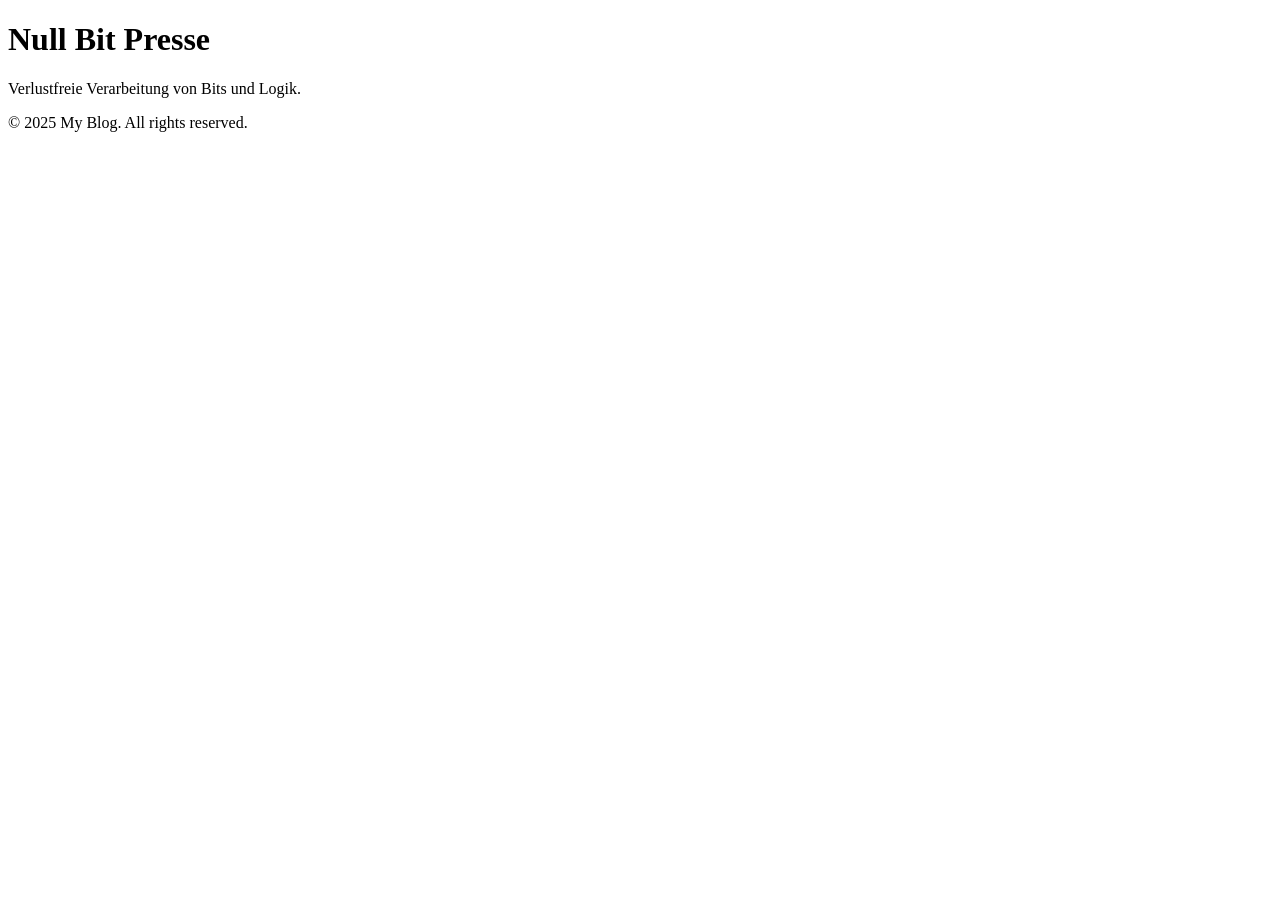
==== index.html @ aaeac013 "Update Title, Description" ====
<!DOCTYPE html>
<html lang="de">
  <head>
    <meta charset="utf-8">
    <meta name="robots" content="index, follow">
    <meta name="viewport" content="width=device-width, initial-scale=1.0">
    <meta property="og:url" content="https://blog.zahlenpresse.de">
    <meta property="og:title" content="Null Bit Presse">
    <meta property="og:description" content="Verlustfreie Verarbeitung von Bits und Logik.">
    <title>Null Bit Presse</title>
  </head>
  
  <body>
    <header>
      <h1>Null Bit Presse</h1>
      <p>Verlustfreie Verarbeitung von Bits und Logik.</p>
    </header>

    <footer>
      <p>&copy; 2025 My Blog. All rights reserved.</p>
    </footer>
  </body>
  
</html>
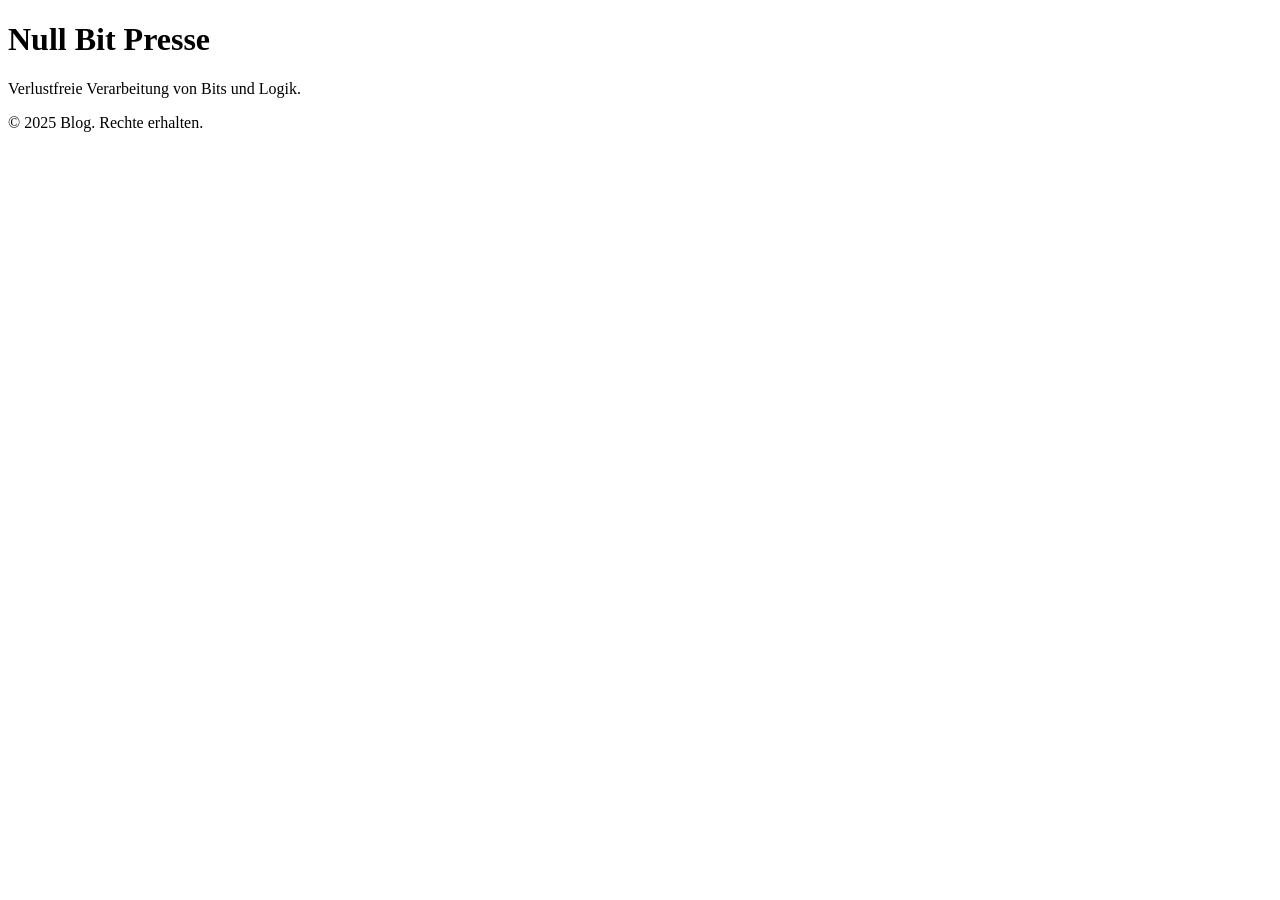
==== commit 1859cc51: "Update init website commit #1" ====
--- a/index.html
+++ b/index.html
@@ -8,8 +8,15 @@
     <meta property="og:title" content="Null Bit Presse">
     <meta property="og:description" content="Verlustfreie Verarbeitung von Bits und Logik.">
     <title>Null Bit Presse</title>
+
+    <link rel="manifest" href="/manifest.json">
+    <link rel="shortcut icon" type="image/png" href="/favicon.png">
+
+    <style>
+      font-family: sans-serif;
+    </style>
   </head>
-  
+
   <body>
     <header>
       <h1>Null Bit Presse</h1>
@@ -17,8 +24,7 @@
     </header>
 
     <footer>
-      <p>&copy; 2025 My Blog. All rights reserved.</p>
+      <p>&copy; 2025 Blog. Rechte erhalten.</p>
     </footer>
   </body>
-  
 </html>
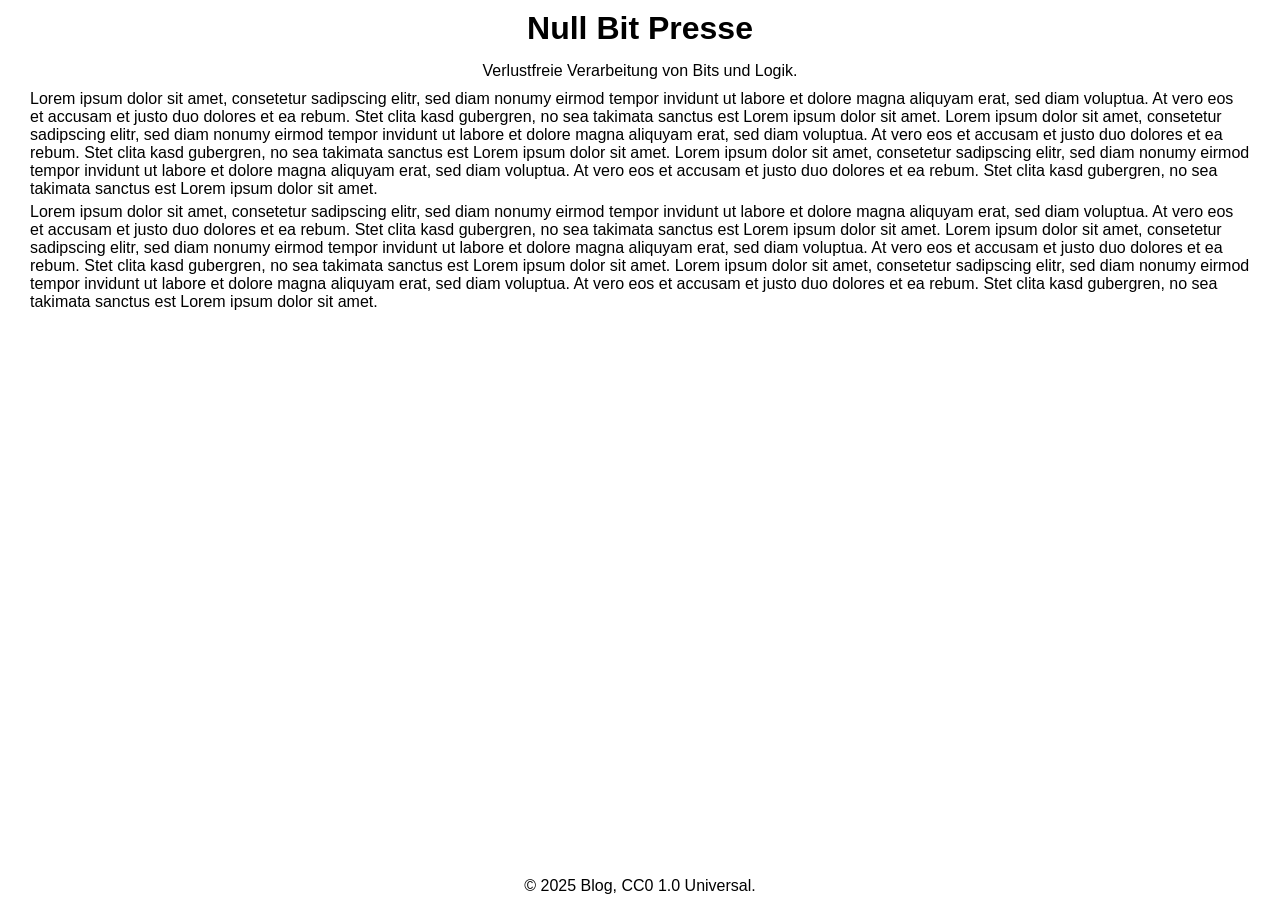
==== commit 7fefa4e6: "Quick fix" ====
--- a/index.html
+++ b/index.html
@@ -2,7 +2,7 @@
 <html lang="de">
   <head>
     <meta charset="utf-8">
-    <meta name="robots" content="index, follow">
+    <meta name="robots" content="noindex">
     <meta name="viewport" content="width=device-width, initial-scale=1.0">
     <meta property="og:url" content="https://blog.zahlenpresse.de">
     <meta property="og:title" content="Null Bit Presse">
@@ -13,18 +13,105 @@
     <link rel="shortcut icon" type="image/png" href="/favicon.png">
 
     <style>
-      font-family: sans-serif;
+      *,
+      *::before,
+      *::after {
+        font-family: sans-serif;
+        box-sizing: border-box;
+        margin: 0;
+        padding: 0;
+      }
+
+      html {
+        font-size: 100%;
+        width: 100%;
+        height: 100%;
+      }
+
+      body {
+        font-size: 1rem;
+        width: 100%;
+        height: 100%;
+        display: grid;
+        grid-template-rows: 1fr;
+        grid-template-columns: 30px 1fr 30px;
+        grid-template-areas: "aside-left main aside-right";
+      }
+
+      body > aside {
+        grid-area: aside-left;
+        position: relative;
+        width: 30px;
+      }
+
+      body > aside > nav {
+        position: fixed;
+        height: 100%;
+      }
+
+      body > aside + main + aside {
+        grid-area: aside-right;
+        position: relative;
+        width: 30px;
+      }
+
+      body > aside + main + aside > nav {
+        position: fixed;
+        height: 100%;
+      }
+
+      body > main {
+        grid-area: main;
+        display: flex;
+        flex-direction: column;
+      }
+
+      main > header {
+        flex-shrink: 0;
+        flex-grow: 0;
+        display: flex;
+        flex-direction: column;
+        justify-content: center;
+        align-items: center;
+      }
+
+      main > article {
+        flex-shrink: 0;
+        flex-grow: 1;
+      }
+
+      main > footer {
+        flex-shrink: 0;
+        flex-grow: 0;
+        display: flex;
+        flex-direction: column;
+        justify-content: center;
+        align-items: center;
+      }
+
+      h1 { margin: 10px 0 10px 0; }
+      p { margin: 5px 0 5px; }
     </style>
   </head>
 
   <body>
-    <header>
-      <h1>Null Bit Presse</h1>
-      <p>Verlustfreie Verarbeitung von Bits und Logik.</p>
-    </header>
+    <aside><nav></nav></aside>
+    <main>
+      <header>
+        <h1>Null Bit Presse</h1>
+        <p>Verlustfreie Verarbeitung von Bits und Logik.</p>
+      </header>
 
-    <footer>
-      <p>&copy; 2025 Blog. Rechte erhalten.</p>
-    </footer>
+      <article>
+        <p>Lorem ipsum dolor sit amet, consetetur sadipscing elitr, sed diam nonumy eirmod tempor invidunt ut labore et dolore magna aliquyam erat, sed diam voluptua. At vero eos et accusam et justo duo dolores et ea rebum. Stet clita kasd gubergren, no sea takimata sanctus est Lorem ipsum dolor sit amet. Lorem ipsum dolor sit amet, consetetur sadipscing elitr, sed diam nonumy eirmod tempor invidunt ut labore et dolore magna aliquyam erat, sed diam voluptua. At vero eos et accusam et justo duo dolores et ea rebum. Stet clita kasd gubergren, no sea takimata sanctus est Lorem ipsum dolor sit amet. Lorem ipsum dolor sit amet, consetetur sadipscing elitr, sed diam nonumy eirmod tempor invidunt ut labore et dolore magna aliquyam erat, sed diam voluptua. At vero eos et accusam et justo duo dolores et ea rebum. Stet clita kasd gubergren, no sea takimata sanctus est Lorem ipsum dolor sit amet.</p>
+        <p>Lorem ipsum dolor sit amet, consetetur sadipscing elitr, sed diam nonumy eirmod tempor invidunt ut labore et dolore magna aliquyam erat, sed diam voluptua. At vero eos et accusam et justo duo dolores et ea rebum. Stet clita kasd gubergren, no sea takimata sanctus est Lorem ipsum dolor sit amet. Lorem ipsum dolor sit amet, consetetur sadipscing elitr, sed diam nonumy eirmod tempor invidunt ut labore et dolore magna aliquyam erat, sed diam voluptua. At vero eos et accusam et justo duo dolores et ea rebum. Stet clita kasd gubergren, no sea takimata sanctus est Lorem ipsum dolor sit amet. Lorem ipsum dolor sit amet, consetetur sadipscing elitr, sed diam nonumy eirmod tempor invidunt ut labore et dolore magna aliquyam erat, sed diam voluptua. At vero eos et accusam et justo duo dolores et ea rebum. Stet clita kasd gubergren, no sea takimata sanctus est Lorem ipsum dolor sit amet.</p>
+      </article>
+
+      <footer>
+        <p>&copy; 2025 Blog, CC0 1.0 Universal.</p>
+      </footer>
+    </main>
+
+    <aside><nav></nav></aside>
   </body>
 </html>
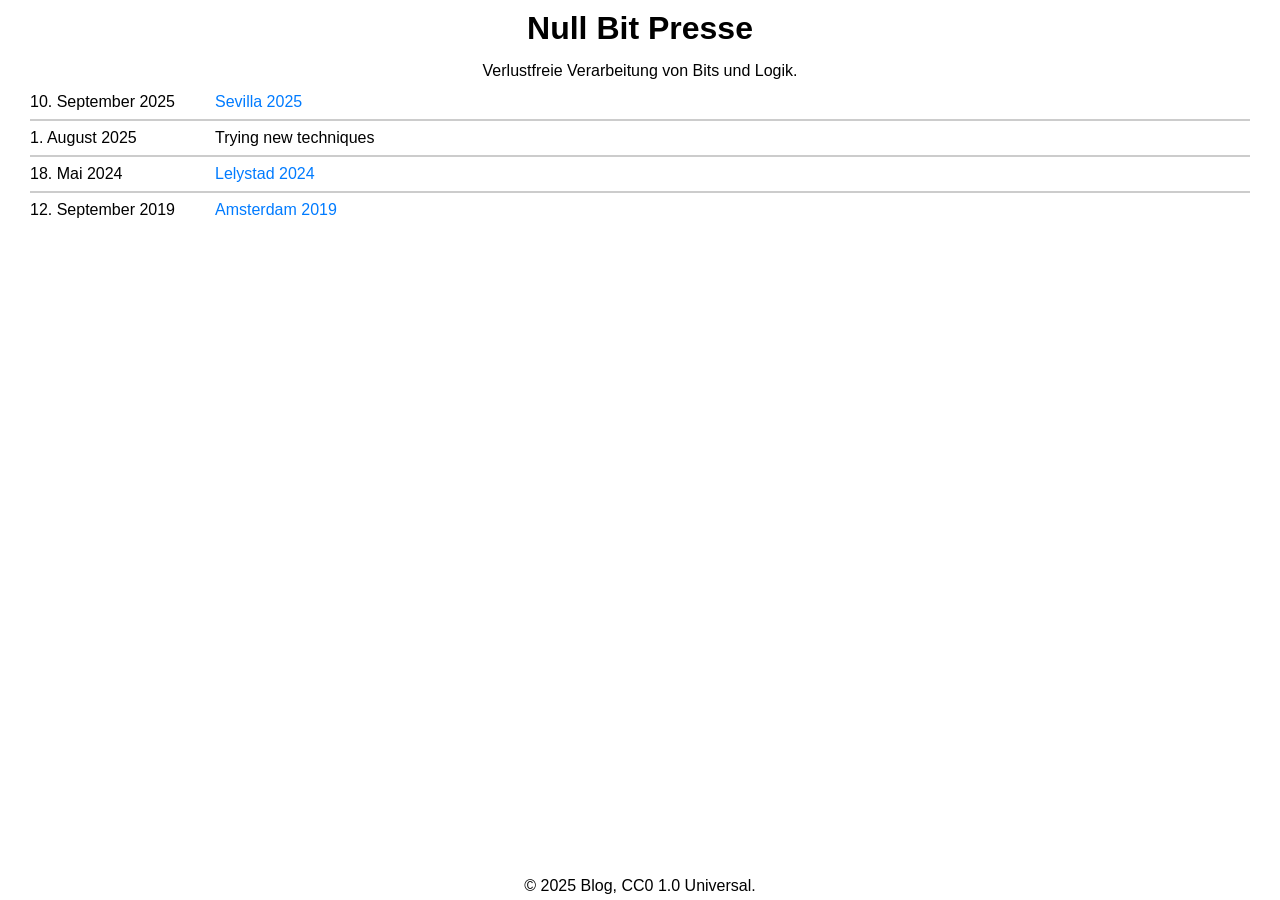
==== commit 35b6a5ed: "MOD: svq 2025" ====
--- a/index.html
+++ b/index.html
@@ -4,98 +4,18 @@
     <meta charset="utf-8">
     <meta name="robots" content="noindex">
     <meta name="viewport" content="width=device-width, initial-scale=1.0">
-    <meta property="og:url" content="https://blog.zahlenpresse.de">
+    <meta property="og:url" content="http://blog.zahlenpresse.de">
     <meta property="og:title" content="Null Bit Presse">
     <meta property="og:description" content="Verlustfreie Verarbeitung von Bits und Logik.">
     <title>Null Bit Presse</title>
-
     <link rel="manifest" href="/manifest.json">
     <link rel="shortcut icon" type="image/png" href="/favicon.png">
-
-    <style>
-      *,
-      *::before,
-      *::after {
-        font-family: sans-serif;
-        box-sizing: border-box;
-        margin: 0;
-        padding: 0;
-      }
-
-      html {
-        font-size: 100%;
-        width: 100%;
-        height: 100%;
-      }
-
-      body {
-        font-size: 1rem;
-        width: 100%;
-        height: 100%;
-        display: grid;
-        grid-template-rows: 1fr;
-        grid-template-columns: 30px 1fr 30px;
-        grid-template-areas: "aside-left main aside-right";
-      }
-
-      body > aside {
-        grid-area: aside-left;
-        position: relative;
-        width: 30px;
-      }
-
-      body > aside > nav {
-        position: fixed;
-        height: 100%;
-      }
-
-      body > aside + main + aside {
-        grid-area: aside-right;
-        position: relative;
-        width: 30px;
-      }
-
-      body > aside + main + aside > nav {
-        position: fixed;
-        height: 100%;
-      }
-
-      body > main {
-        grid-area: main;
-        display: flex;
-        flex-direction: column;
-      }
-
-      main > header {
-        flex-shrink: 0;
-        flex-grow: 0;
-        display: flex;
-        flex-direction: column;
-        justify-content: center;
-        align-items: center;
-      }
-
-      main > article {
-        flex-shrink: 0;
-        flex-grow: 1;
-      }
-
-      main > footer {
-        flex-shrink: 0;
-        flex-grow: 0;
-        display: flex;
-        flex-direction: column;
-        justify-content: center;
-        align-items: center;
-      }
-
-      h1 { margin: 10px 0 10px 0; }
-      p { margin: 5px 0 5px; }
-    </style>
+    <link rel="stylesheet" type="text/css" href="/static/css/style.css">
   </head>
 
   <body>
     <aside><nav></nav></aside>
+
     <main>
       <header>
         <h1>Null Bit Presse</h1>
@@ -103,8 +23,28 @@
       </header>
 
       <article>
-        <p>Lorem ipsum dolor sit amet, consetetur sadipscing elitr, sed diam nonumy eirmod tempor invidunt ut labore et dolore magna aliquyam erat, sed diam voluptua. At vero eos et accusam et justo duo dolores et ea rebum. Stet clita kasd gubergren, no sea takimata sanctus est Lorem ipsum dolor sit amet. Lorem ipsum dolor sit amet, consetetur sadipscing elitr, sed diam nonumy eirmod tempor invidunt ut labore et dolore magna aliquyam erat, sed diam voluptua. At vero eos et accusam et justo duo dolores et ea rebum. Stet clita kasd gubergren, no sea takimata sanctus est Lorem ipsum dolor sit amet. Lorem ipsum dolor sit amet, consetetur sadipscing elitr, sed diam nonumy eirmod tempor invidunt ut labore et dolore magna aliquyam erat, sed diam voluptua. At vero eos et accusam et justo duo dolores et ea rebum. Stet clita kasd gubergren, no sea takimata sanctus est Lorem ipsum dolor sit amet.</p>
-        <p>Lorem ipsum dolor sit amet, consetetur sadipscing elitr, sed diam nonumy eirmod tempor invidunt ut labore et dolore magna aliquyam erat, sed diam voluptua. At vero eos et accusam et justo duo dolores et ea rebum. Stet clita kasd gubergren, no sea takimata sanctus est Lorem ipsum dolor sit amet. Lorem ipsum dolor sit amet, consetetur sadipscing elitr, sed diam nonumy eirmod tempor invidunt ut labore et dolore magna aliquyam erat, sed diam voluptua. At vero eos et accusam et justo duo dolores et ea rebum. Stet clita kasd gubergren, no sea takimata sanctus est Lorem ipsum dolor sit amet. Lorem ipsum dolor sit amet, consetetur sadipscing elitr, sed diam nonumy eirmod tempor invidunt ut labore et dolore magna aliquyam erat, sed diam voluptua. At vero eos et accusam et justo duo dolores et ea rebum. Stet clita kasd gubergren, no sea takimata sanctus est Lorem ipsum dolor sit amet.</p>
+        <table>
+          <tr>
+            <td>10. September 2025</td>
+            <td><a href="/sevilla-2025" target="_self">Sevilla 2025</a></td>
+            <td class="stretch"></td>
+          </tr>
+          <tr>
+            <td>1. August 2025</td>
+            <td>Trying new techniques</td>
+            <td class="stretch"></td>
+          </tr>
+          <tr>
+            <td>18. Mai 2024</td>
+            <td><a href="/lelystad-2024" target="_self">Lelystad 2024</a></td>
+            <td class="stretch"></td>
+          </tr>
+          <tr>
+            <td>12. September 2019</td>
+            <td><a href="/amsterdam-2019" target="_self">Amsterdam 2019</a></td>
+            <td class="stretch"></td>
+          </tr>
+        </table>
       </article>
 
       <footer>
--- a/static/css/style.css
+++ b/static/css/style.css
@@ -0,0 +1,139 @@
+*,
+*::before,
+*::after {
+  font-family: sans-serif;
+  box-sizing: border-box;
+  margin: 0;
+  padding: 0;
+}
+
+html {
+  font-size: 100%;
+  width: 100%;
+  height: 100%;
+}
+
+body {
+  font-size: 1rem;
+  width: 100%;
+  height: 100%;
+  display: grid;
+  grid-template-rows: 1fr;
+  grid-template-columns: 30px 1fr 30px;
+  grid-template-areas: "aside-left main aside-right";
+}
+
+body > aside {
+  grid-area: aside-left;
+  position: relative;
+  width: 30px;
+}
+
+body > aside > nav {
+  position: fixed;
+  height: 100%;
+}
+
+body > aside + main + aside {
+  grid-area: aside-right;
+  position: relative;
+  width: 30px;
+}
+
+body > aside + main + aside > nav {
+  position: fixed;
+  height: 100%;
+}
+
+body > main {
+  grid-area: main;
+  display: flex;
+  flex-direction: column;
+}
+
+main > header {
+  flex-shrink: 0;
+  flex-grow: 0;
+  display: flex;
+  flex-direction: column;
+  justify-content: center;
+  align-items: center;
+}
+
+main > article {
+  flex-shrink: 0;
+  flex-grow: 1;
+}
+
+main > footer {
+  flex-shrink: 0;
+  flex-grow: 0;
+  display: flex;
+  flex-direction: column;
+  justify-content: center;
+  align-items: center;
+}
+
+h1 { margin: 10px 0 10px 0; }
+p { margin: 5px 0 5px; }
+
+table {
+  width: 100%;
+  table-layout: auto;
+  border-collapse: collapse;
+}
+
+table tr {
+  border-bottom: clamp(1px, 0.125rem, 2px) solid #ccc;
+}
+
+table tr:last-child {
+  border-bottom: none;
+}
+
+table tr td {
+  white-space: nowrap;
+  padding: clamp(4px, 0.5rem, 8px);
+  padding-right: 2rem;
+  text-align: left;
+}
+
+table tr td:first-child {
+  padding-left: 0;
+}
+
+table tr td.stretch {
+  width: 100%;
+}
+
+a {
+  position: relative;
+  color: #007bff;
+  text-decoration: none;
+  font-weight: normal;
+  padding: 0.2rem 0;
+}
+
+a::after {
+  content: '';
+  position: absolute;
+  left: 0;
+  bottom: 0;
+  height: clamp(1px, 0.125rem, 2px);
+  background-color: #007bff;
+  width: 100%;
+  transform: scaleX(0);
+  transform-origin: left;
+  transition: transform 0.3s ease;
+}
+
+a:active::after,
+a:hover::after,
+a:focus::after {
+  transform: scaleX(1);
+}
+
+a:focus-visible {
+  outline: clamp(1px, 0.125rem, 2px) dotted #000;
+  outline-offset: clamp(0.5px, 0.04rem, 1px);
+}
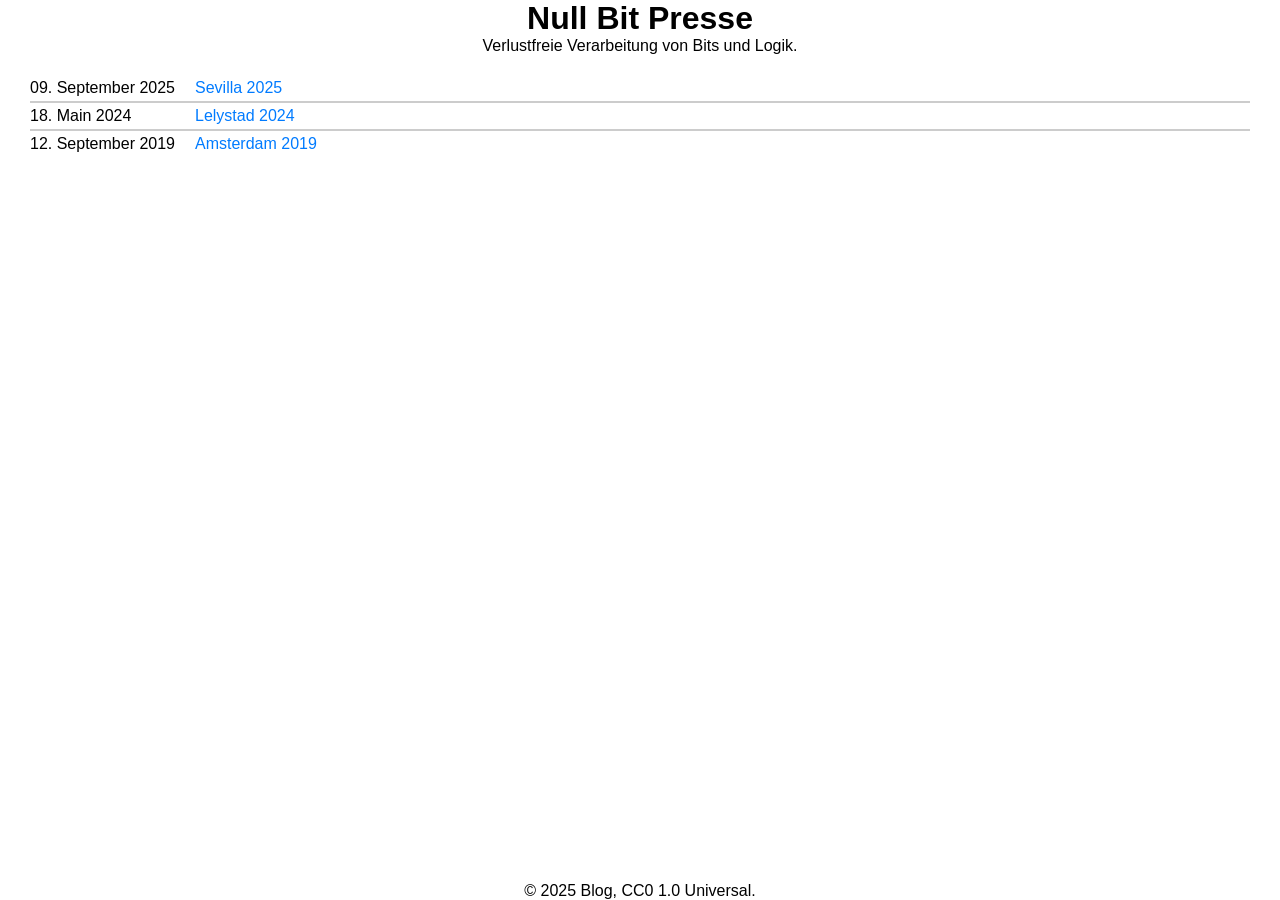
==== commit 72f472cb: "MOD: update alinment & co" ====
--- a/index.html
+++ b/index.html
@@ -25,17 +25,12 @@
       <article>
         <table>
           <tr>
-            <td>10. September 2025</td>
+            <td>09. September 2025</td>
             <td><a href="/sevilla-2025" target="_self">Sevilla 2025</a></td>
             <td class="stretch"></td>
           </tr>
           <tr>
-            <td>1. August 2025</td>
-            <td>Trying new techniques</td>
-            <td class="stretch"></td>
-          </tr>
-          <tr>
-            <td>18. Mai 2024</td>
+            <td>18. Main 2024</td>
             <td><a href="/lelystad-2024" target="_self">Lelystad 2024</a></td>
             <td class="stretch"></td>
           </tr>
--- a/static/css/style.css
+++ b/static/css/style.css
@@ -10,23 +10,25 @@
 html {
   font-size: 100%;
   width: 100%;
+  min-width: 320px;
   height: 100%;
 }
 
 body {
-  font-size: 1rem;
+  font-size: clamp(0.75rem, 3.5vw, 1rem);
   width: 100%;
+  min-width: 320px;
   height: 100%;
   display: grid;
   grid-template-rows: 1fr;
-  grid-template-columns: 30px 1fr 30px;
+  grid-template-columns: 0.5rem 1fr 0.5rem;
   grid-template-areas: "aside-left main aside-right";
 }
 
 body > aside {
   grid-area: aside-left;
   position: relative;
-  width: 30px;
+  width: 100%;
 }
 
 body > aside > nav {
@@ -37,7 +39,7 @@
 body > aside + main + aside {
   grid-area: aside-right;
   position: relative;
-  width: 30px;
+  width: 100%;
 }
 
 body > aside + main + aside > nav {
@@ -47,6 +49,7 @@
 
 body > main {
   grid-area: main;
+  position: relative;
   display: flex;
   flex-direction: column;
 }
@@ -58,6 +61,11 @@
   flex-direction: column;
   justify-content: center;
   align-items: center;
+}
+
+main > header p,
+main > header h1 {
+  text-align: center;
 }
 
 main > article {
@@ -74,13 +82,14 @@
   align-items: center;
 }
 
-h1 { margin: 10px 0 10px 0; }
-p { margin: 5px 0 5px; }
+h1 { margin: 0; }
+p { margin: 0; }
 
 table {
   width: 100%;
   table-layout: auto;
   border-collapse: collapse;
+  margin: 20px 0 20px 0;
 }
 
 table tr {
@@ -93,8 +102,8 @@
 
 table tr td {
   white-space: nowrap;
-  padding: clamp(4px, 0.5rem, 8px);
-  padding-right: 2rem;
+  padding: clamp(2px, 0.250rem, 4px);
+  padding-right: 1rem;
   text-align: left;
 }
 
@@ -135,5 +144,13 @@
 
 a:focus-visible {
   outline: clamp(1px, 0.125rem, 2px) dotted #000;
-  outline-offset: clamp(0.5px, 0.04rem, 1px);
+  outline-offset: clamp(1px, 0.125rem, 2px);
 }
+
+@media (min-width: 576px) {
+  body {
+    grid-template-rows: 1fr;
+    grid-template-columns: 30px 1fr 30px;
+    grid-template-areas: "aside-left main aside-right";
+  }
+}
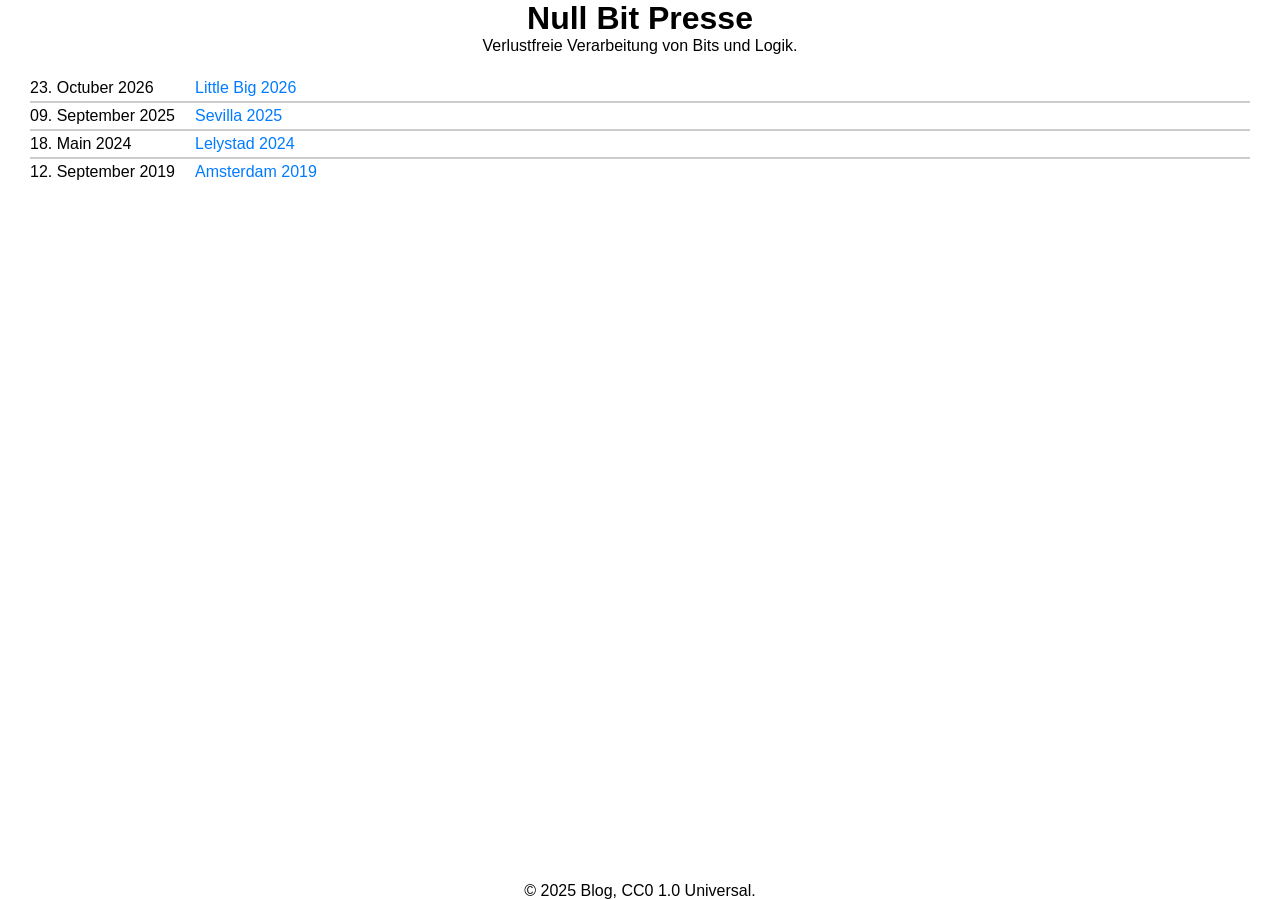
==== commit 9ff606d8: "ADD: Little Big 2026" ====
--- a/index.html
+++ b/index.html
@@ -25,6 +25,11 @@
       <article>
         <table>
           <tr>
+            <td>23. Octuber 2026</td>
+            <td><a href="/little-big-2026" target="_self">Little Big 2026</a></td>
+            <td class="stretch"></td>
+          </tr>
+          <tr>
             <td>09. September 2025</td>
             <td><a href="/sevilla-2025" target="_self">Sevilla 2025</a></td>
             <td class="stretch"></td>
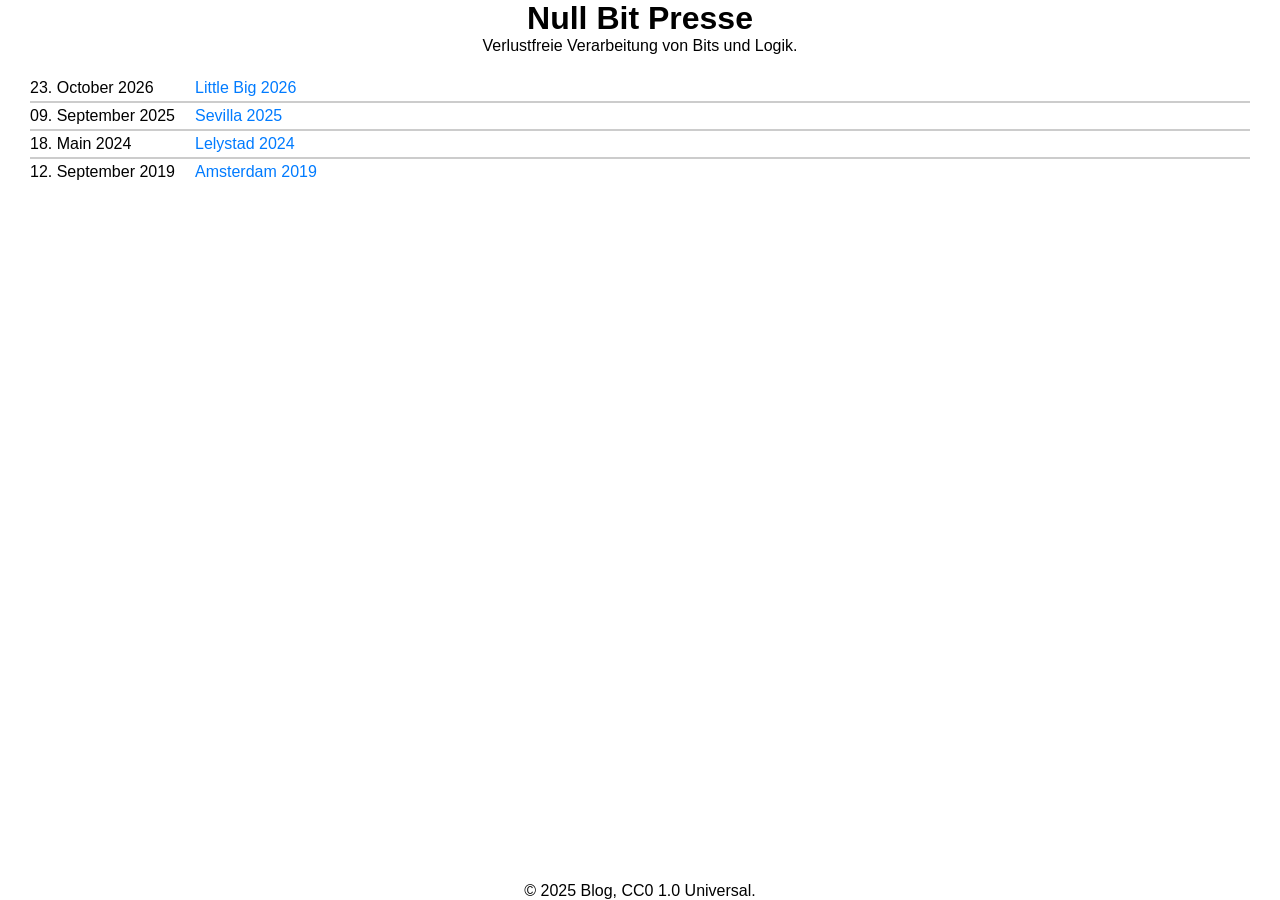
==== commit 0682d6bb: "MOD: day 5" ====
--- a/index.html
+++ b/index.html
@@ -25,7 +25,7 @@
       <article>
         <table>
           <tr>
-            <td>23. Octuber 2026</td>
+            <td>23. October 2026</td>
             <td><a href="/little-big-2026" target="_self">Little Big 2026</a></td>
             <td class="stretch"></td>
           </tr>
